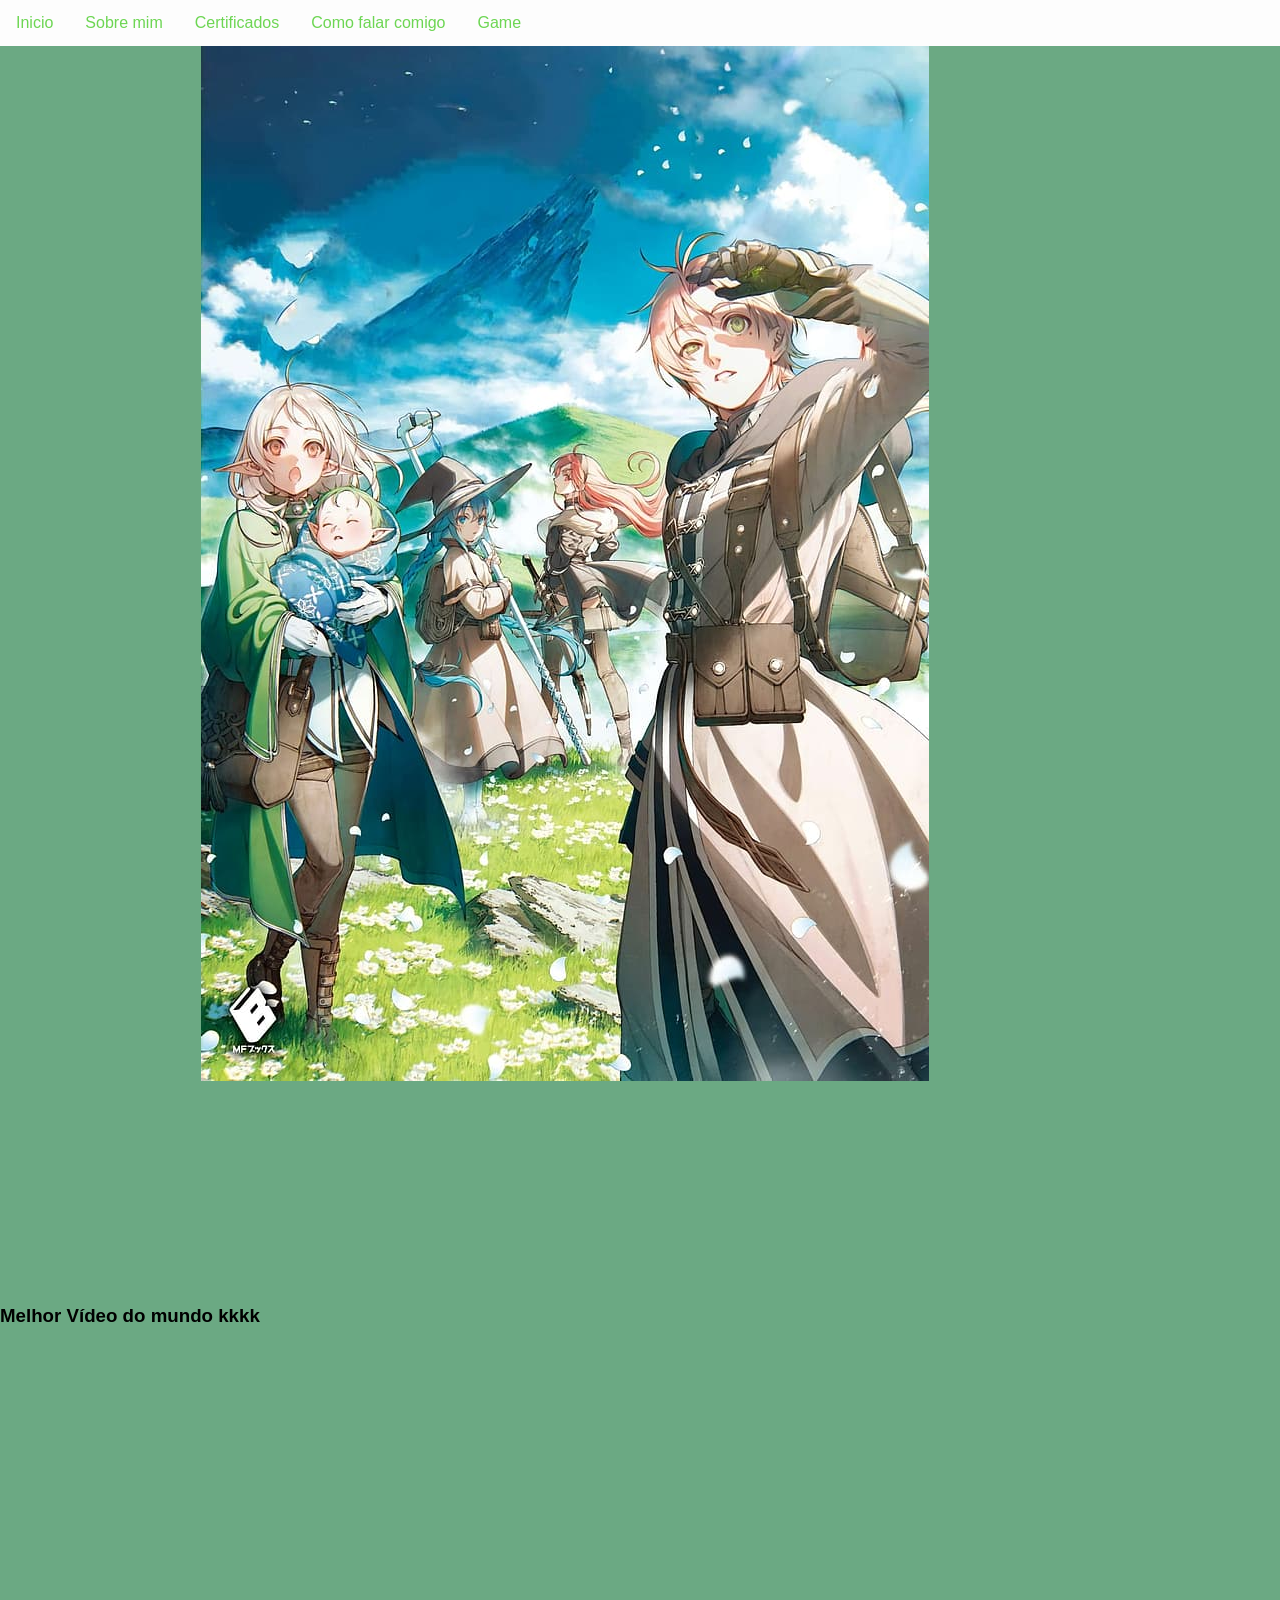
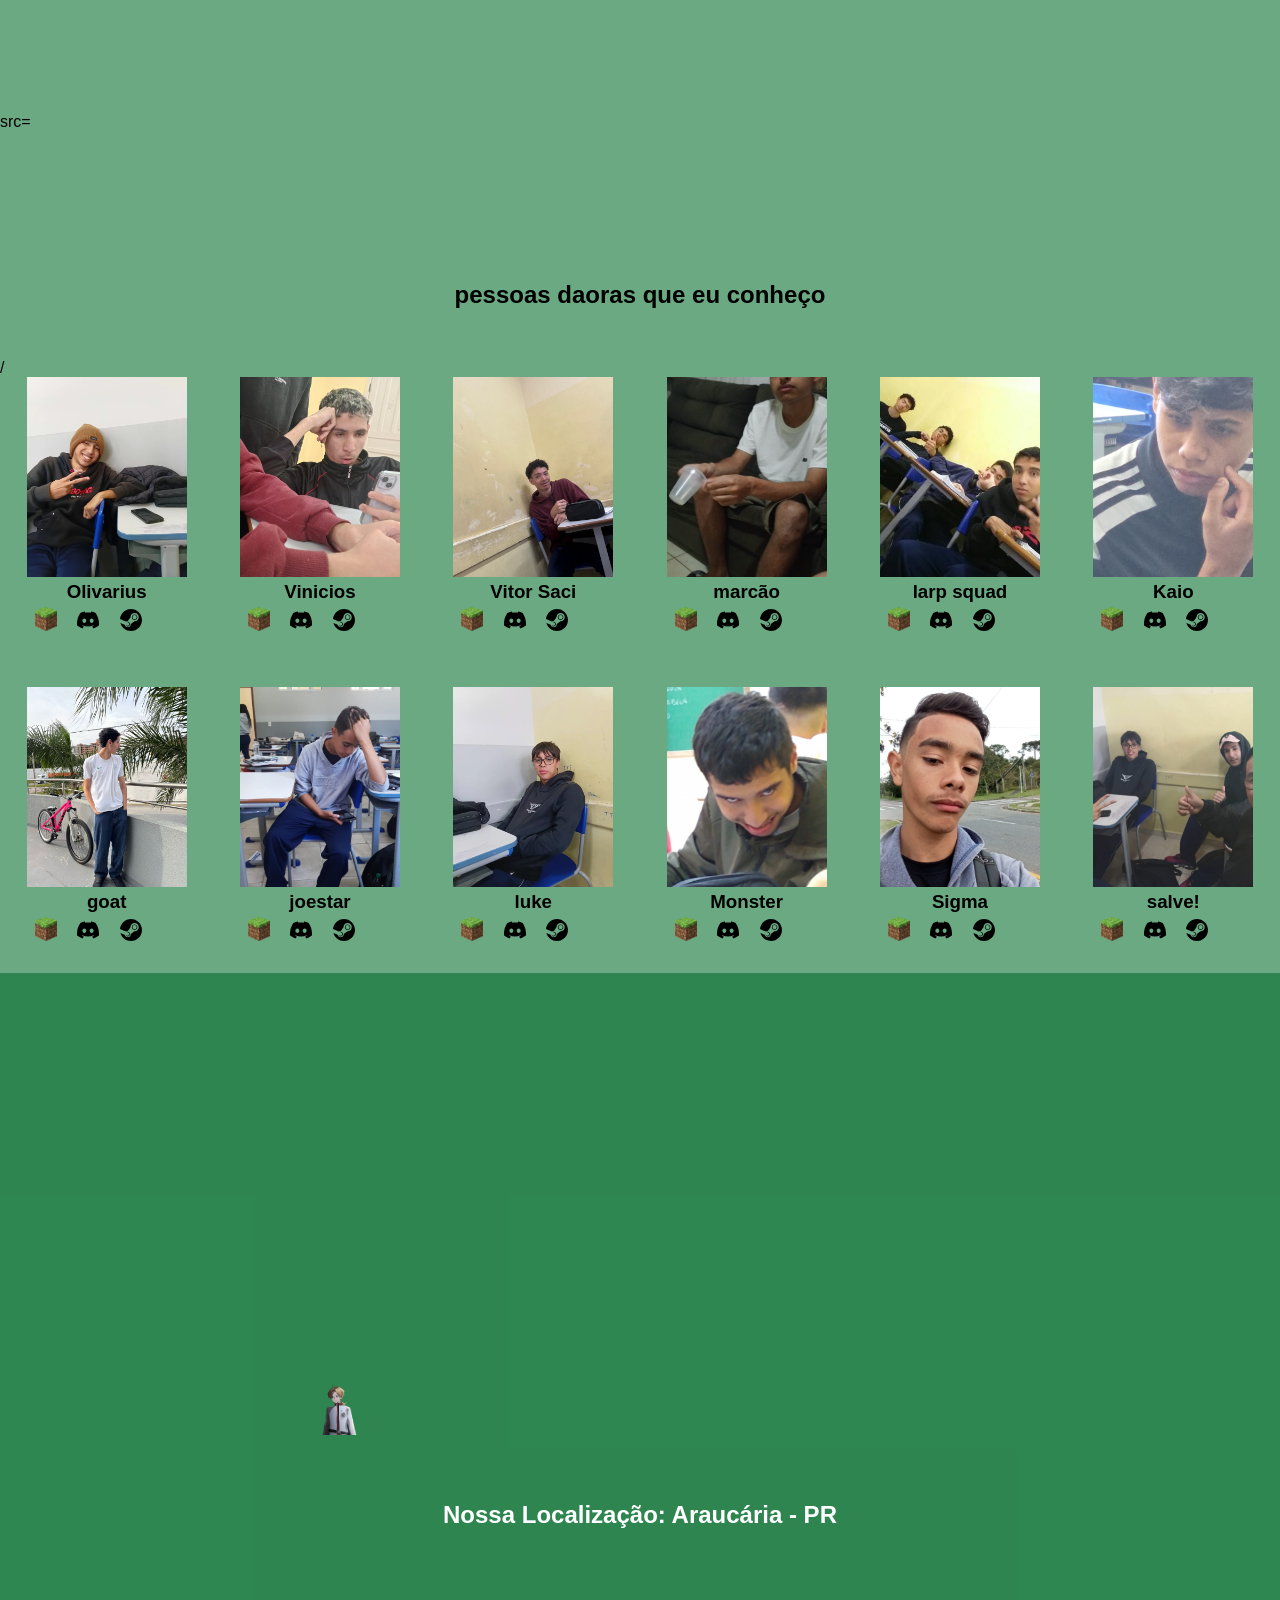
==== index.html @ 77acb453 "299" ====
<!DOCTYPE html>
<html lang="pt-br">
<head>
<meta charset="UTF-8">
<meta name="viewport" content="width=device-width, initial-scale=1.0">
<title>Home | Louis Olivier</title>
<link rel="stylesheet" href="style.css">
<link rel="icon" href="aurazin.jpg">
</head>
<ul>
  <li><a href="index.html">Inicio</a></li>
  <li><a href="sobremim2.html">Sobre mim</a></li>
  <li><a href="certificados.html">Certificados</a></li>
  <li><a href="contato.html">Como falar comigo</a></li>
  <li><a href="jogo.html">Game</a></li>
</ul>
<body>
<!--header é a parte do cabeçalho do site, é o topo da página-->
<header class="cabecalho-itens">
<img class="cabecalho_imagem" src="celular.jpg" alt="Logo da
Página">




<h1 class="titulo_site"></h1>
<div class="sociais">
<img class="sociais" src="whatsapp.png" alt="Logo do Whats da
Escola">
<img class="sociais" src="facebook.png" alt="Facebook da
Escola">
<img class="sociais" src="steam3.svg" alt="instagram da
Escola">
</div>



</header>










<!--Seção estudantes é a parte do paragrafo 2 da página -- "Meninos"-->
<!--altere em "src="estudante_menino_1.png" para src"nome da imagem do menino em
todos abaixo-->
<!--altere em "src="site_school.png" para src"nome da logo em todos abaixo-->
<!--para aumentar os alunos copie a div no edidor que corresponda desde a foto
até os icones abaixo - dúvidas chame o professor-->






<section class="estudante">

    <p class="estudante_titulo">
    <p class="estudante_titulo">
    <div class="container-video">
<h3 class="título-video"> Melhor Vídeo do mundo kkkk </h3>
src=<iframe width="600" height="400" src="https://www.youtube.com/embed/iogQ_97pmSY?si=KPzrPfpcz68SURTI" title="YouTube video player" frameborder="0" allow="accelerometer; autoplay; clipboard-write; encrypted-media; gyroscope; picture-in-picture; web-share" referrerpolicy="strict-origin-when-cross-origin" allowfullscreen></iframe>
    </a>
</p>
<a href="https://www.youtube.com"></a>
    <p class="estudante_titulo">
  <h1 class="estudante_titulo">pessoas daoras que eu conheço</h1>
/</a>


<p> </p>
<div class="estudantes_todos">
<div class="estudante-div">
<img class="estudante-imagem" src="traficante.jpeg" alt="Foto da
turma do 1CDS do ano de 2026">
<h3 class="estudante-nome">Olivarius</h3>



<p> </p>
<img class="estudante-icone" src="Minecraft-PNG-Picture-removebg-preview.png" alt="Link do Site da
escola">
</a>




<img class="estudante-icone" src="discord.svg" alt="Link do
Instagram">
<img class="estudante-icone" src="steam3.svg" alt="Link do Facebook">
</div>

<div class="estudante-div">
<img class="estudante-imagem" src="keyko.jpeg" alt="Foto da
turma do 1CDS do ano de 2026">
<h3 class="estudante-nome">Vinicios</h3>

<p> </p>
<img class="estudante-icone" src="Minecraft-PNG-Picture-removebg-preview.png" alt="Link do Site da
escola"></a>
<img class="estudante-icone" src="discord.svg" alt="Link do
Instagram">
<img class="estudante-icone" src="steam3.svg" alt="Link do Facebook">
</div>

<div class="estudante-div">
<img class="estudante-imagem" src="shadowzin.jpeg" alt="Foto da
turma do 1CDS do ano de 2026">
<h3 class="estudante-nome">Vitor Saci</h3>

<p> </p>
<img class="estudante-icone" src="Minecraft-PNG-Picture-removebg-preview.png" alt="Link do Site da
escola"></a>
<img class="estudante-icone" src="discord.svg" alt="Link do
Instagram">
<img class="estudante-icone" src="steam3.svg" alt="Link do Facebook">
</div>

<div class="estudante-div">
<img class="estudante-imagem" src="palnocuzitos.jpeg" alt="Foto da
turma do 1CDS do ano de 2026">
<h3 class="estudante-nome">marcão</h3>

<p> </p>
<img class="estudante-icone" src="Minecraft-PNG-Picture-removebg-preview.png" alt="Link do Site da
escola"></a>
<img class="estudante-icone" src="discord.svg" alt="Link do
Instagram">
<img class="estudante-icone" src="steam3.svg" alt="Link do Facebook">
</div>

<div class="estudante-div">
<img class="estudante-imagem" src="rapeize.jpeg" alt="Foto da
turma do 1CDS do ano de 2026">
<h3 class="estudante-nome">larp squad</h3>

<p> </p>
<img class="estudante-icone" src="Minecraft-PNG-Picture-removebg-preview.png" alt="Link do Site da
escola"></a>
<img class="estudante-icone" src="discord.svg" alt="Link do
Instagram">
<img class="estudante-icone" src="steam3.svg" alt="Link do Facebook">
</div>

<div class="estudante-div">
<img class="estudante-imagem" src="kaio.jpeg" alt="Foto da
turma do 1CDS do ano de 2026">
<h3 class="estudante-nome">Kaio</h3>

<p> </p>
<img class="estudante-icone" src="Minecraft-PNG-Picture-removebg-preview.png" alt="Link do Site da
escola"></a>
<img class="estudante-icone" src="discord.svg" alt="Link do
Instagram">
<img class="estudante-icone" src="steam3.svg" alt="Link do Facebook">
</div>
</div>
</section>

<!--Seção estudantes é a parte do paragrafo 3 da página -- "Meninas"-->
<!--altere em "src="estudante_menina_1.png" para src"nome da imagem do menina em
todas abaixo-->
<!--altere em "src="site_school.png" para src"nome da logo em todos abaixo-->


<section class="estudante">
<div class="estudantes_todos">
<div class="estudante-div">
<img class="estudante-imagem" src="vinicios.jpeg" alt="Foto da
turma do 1CDS do ano de 2023">
<h3 class="estudante-nome">goat</h3>

<p> </p>
<img class="estudante-icone" src="Minecraft-PNG-Picture-removebg-preview.png" alt="Link do Site da
escola"></a>
<img class="estudante-icone" src="discord.svg" alt="Link do Instagram">
<img class="estudante-icone" src="steam3.svg" alt="Link do Facebook">
</div>

<div class="estudante-div">
<img class="estudante-imagem" src="joseph.jpg" alt="Foto da
turma do 1CDS do ano de 2023">
<h3 class="estudante-nome">joestar</h3>

<p> </p>
<img class="estudante-icone" src="Minecraft-PNG-Picture-removebg-preview.png" alt="Link do Site da
escola"></a>
<img class="estudante-icone" src="discord.svg" alt="Link do Instagram">
<img class="estudante-icone" src="steam3.svg" alt="Link do Facebook">
</div>

<div class="estudante-div">
<img class="estudante-imagem" src="lukeskywalker.jpeg" alt="Foto da
turma do 1CDS do ano de 2023">
<h3 class="estudante-nome">luke</h3>

<p> </p>
<img class="estudante-icone" src="Minecraft-PNG-Picture-removebg-preview.png" alt="Link do Site da
escola"></a>
<img class="estudante-icone" src="discord.svg" alt="Link do Instagram">
<img class="estudante-icone" src="steam3.svg" alt="Link do Facebook">
</div>

<div class="estudante-div">
<img class="estudante-imagem" src="it.jpeg" alt="Foto da
turma do 1CDS do ano de 2023">
<h3 class="estudante-nome">Monster</h3>

<p> </p>
<img class="estudante-icone" src="Minecraft-PNG-Picture-removebg-preview.png" alt="Link do Site da
escola"></a>
<img class="estudante-icone" src="discord.svg" alt="Link do Instagram">
<img class="estudante-icone" src="steam (1).svg" alt="Link do Facebook">
</div>

<div class="estudante-div">
<img class="estudante-imagem" src="sigma.jpeg" alt="Foto da
turma do 1CDS do ano de 2023">
<h3 class="estudante-nome">Sigma</h3>

<p> </p>
<img class="estudante-icone" src="Minecraft-PNG-Picture-removebg-preview.png" alt="Link do Site da
escola"></a>
<img class="estudante-icone" src="discord.svg" alt="Link do Instagram">
<img class="estudante-icone" src="steam3.svg" alt="Link do Facebook">
</div>

<div class="estudante-div">
<img class="estudante-imagem" src="teacher.jpeg" alt="Foto da turma do
1CDS do ano de 2023">
<h3 class="estudante-nome">salve!</h3>

<p> </p>
<img class="estudante-icone" src="Minecraft-PNG-Picture-removebg-preview.png" alt="Link do Site
da escola"></a>
<img class="estudante-icone" src="discord.svg" alt="Link do
Instagram">
<img class="estudante-icone" src="steam3.svg" alt="Link do Facebook">
</div>
</div>
</section>


<!--Seção rodapé é a parte final da paragrafo 3 da página-->
<footer class="escola">
    <img class="logo_rodape" src="Rudeus-Greyrat-Mushoku-Tensei-jpg-removebg-preview (1).png" alt="Logo da Escola">


    <iframe src="https://www.google.com/maps/embed?pb=!1m18!1m12!1m3!1d14392.21319714856!2d-49.3908851!3d-25.5366479!2m3!1f0!2f0!3f0!3m2!1i1024!2i768!4f13.1!3m3!1m2!1s0x94dcf379df4950bf%3A0x280e5f2cf3d33dfc!2sArauc%C3%A1ria%2C%20PR!5e0!3m2!1spt-BR!2sbr!4v1719330000000!5m2!1spt-BR!2sbr5" width="600" height="450" style="border:0;" allowfullscreen="" loading="lazy" referrerpolicy="strict-origin-when-cross-origin"></iframe>

    <h2 class="escola-titulo">Nossa Localização: Araucária - PR</h2>
    <p></p>
    
</footer>
</body>
</html>
---- style.css ----
*{
margin: 0;
padding: 0;
box-sizing: border-box;
}
body {
    background-color: #046e2d96;
    font-family: "Poppins", sans-serif;
}

header {
    background-color: transparent;
    width: 100%;
    padding: 0;
}
.cabecalho-itens{
max-width: 200px;
margin: 0 auto;
display: flex;
align-items: center;
justify-content: center;
}
.cabecalho_image {

    width: 100%;

    max-width: 100vw;

    height: 200px;        

    object-fit: cover;

    display: block;

}
.titulo_site{
padding: 50px;
text-align: center;
width: 50%;
font: 30px;
}
.sociais{
display: flex;
justify-content: flex-end;
width: 25%;
padding-right: 30px;
}
.banner1{
display: flex;
justify-content: center;
}
.estudante_titulo{
padding: 50px;
text-align: center;

}
.estudante-nome{
text-align: center;
}
.estudante-imagem{
width: 120px;
}
.estudante-icone{
width: 38px;
padding: 4px 8px;
}
.estudante{
background-image: background-color(#faae43);
padding: 24px 0;
}

.estudante.div{
text-align: center;
padding: 24px 0;
}
.estudantes_todos{
display: flex;
justify-content: space-around;
}
.escola{
background-color: #046e2d96;
color: white;
display: flex;
justify-content:center;
padding: 24px 0;
text-align:center;
display:block;
}
.escola-titulo{
padding: 50px;
text-align: center;
}
.logo_rodape{
height: 80px;
padding: 12px 0;

}

.link{
color: #ffffff;
text-decoration: none;
}

.estudante_titulo a {
    font-size: 60px;
}

.estudante-imagem {
    width: 160px;
    height: 200px;
    object-fit: cover;
}

ul {
  list-style-type: none;
  margin: 0;
  padding: 0;
  overflow: hidden;
  background-color: #fdfdfd;
}

ul li {
  float: left;
}

ul li a {
  display: block;
  color: rgba(47, 197, 10, 0.7);
  text-align: center;
  padding: 14px 16px;
  text-decoration: none;
}

ul li a:hover {
  background-color: #eeeeea99;
}
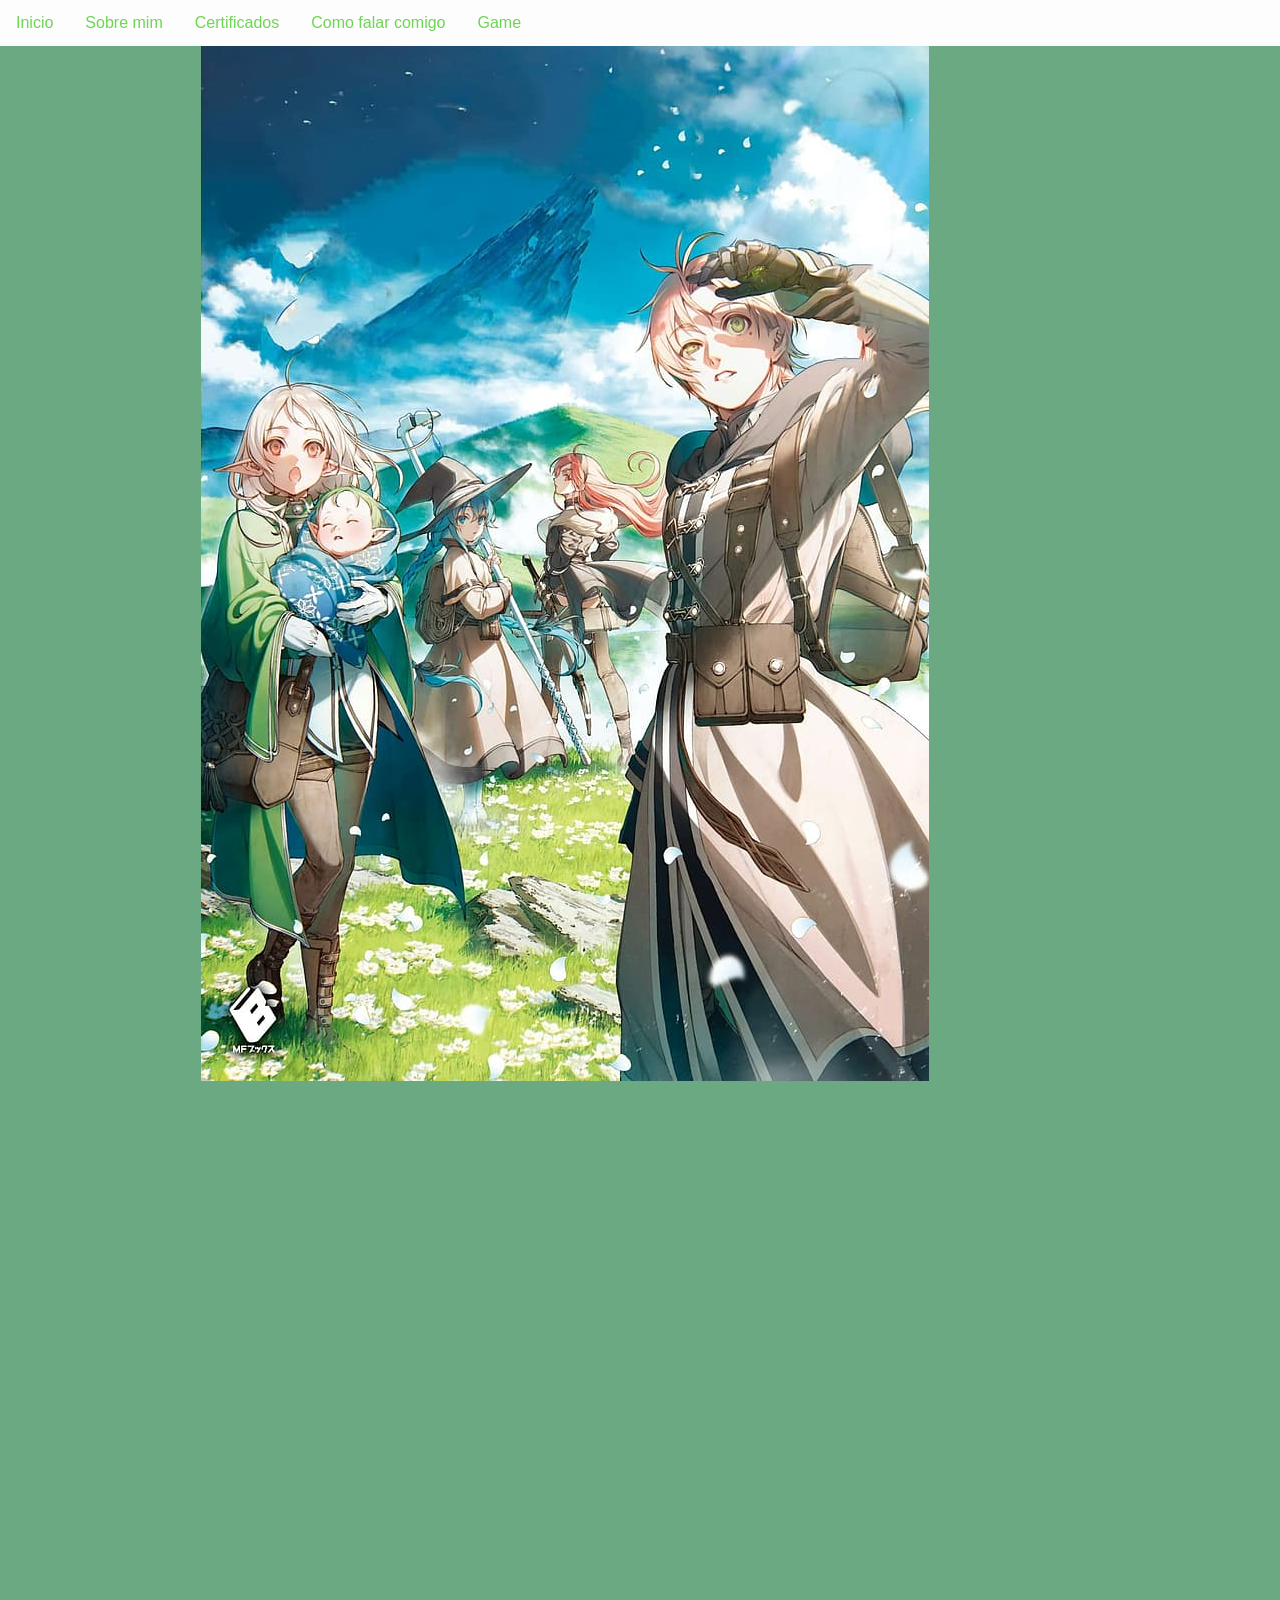
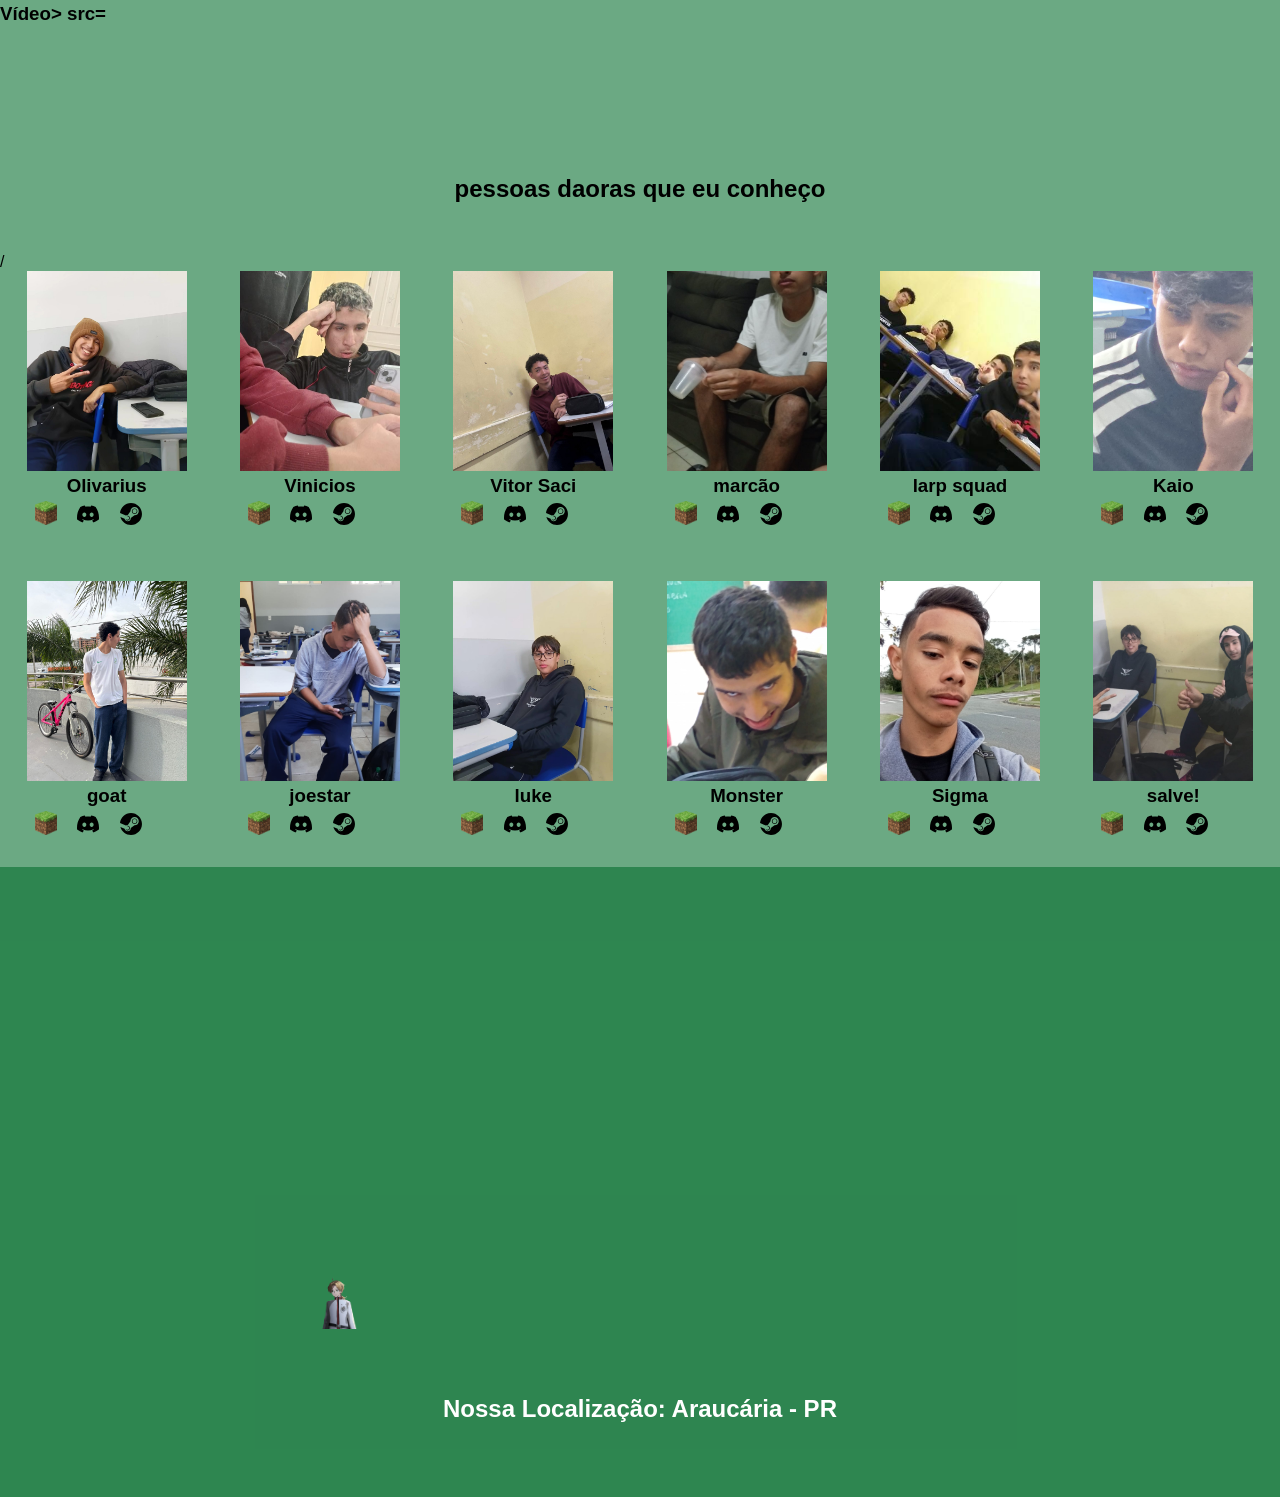
==== commit bfce37f3: "4" ====
--- a/index.html
+++ b/index.html
@@ -63,8 +63,8 @@
     <p class="estudante_titulo">
     <p class="estudante_titulo">
     <div class="container-video">
-<h3 class="título-video"> Melhor Vídeo do mundo kkkk </h3>
-src=<iframe width="600" height="400" src="https://www.youtube.com/embed/iogQ_97pmSY?si=KPzrPfpcz68SURTI" title="YouTube video player" frameborder="0" allow="accelerometer; autoplay; clipboard-write; encrypted-media; gyroscope; picture-in-picture; web-share" referrerpolicy="strict-origin-when-cross-origin" allowfullscreen></iframe>
+<h3 class="título-video"> Vídeo>
+src=<iframe width="560" height="315" src="https://www.youtube.com/embed/tzZoCanh4T0?si=WOPGfGtcEz1v75RH" title="YouTube video player" frameborder="0" allow="accelerometer; autoplay; clipboard-write; encrypted-media; gyroscope; picture-in-picture; web-share" referrerpolicy="strict-origin-when-cross-origin" allowfullscreen></iframe>
     </a>
 </p>
 <a href="https://www.youtube.com"></a>
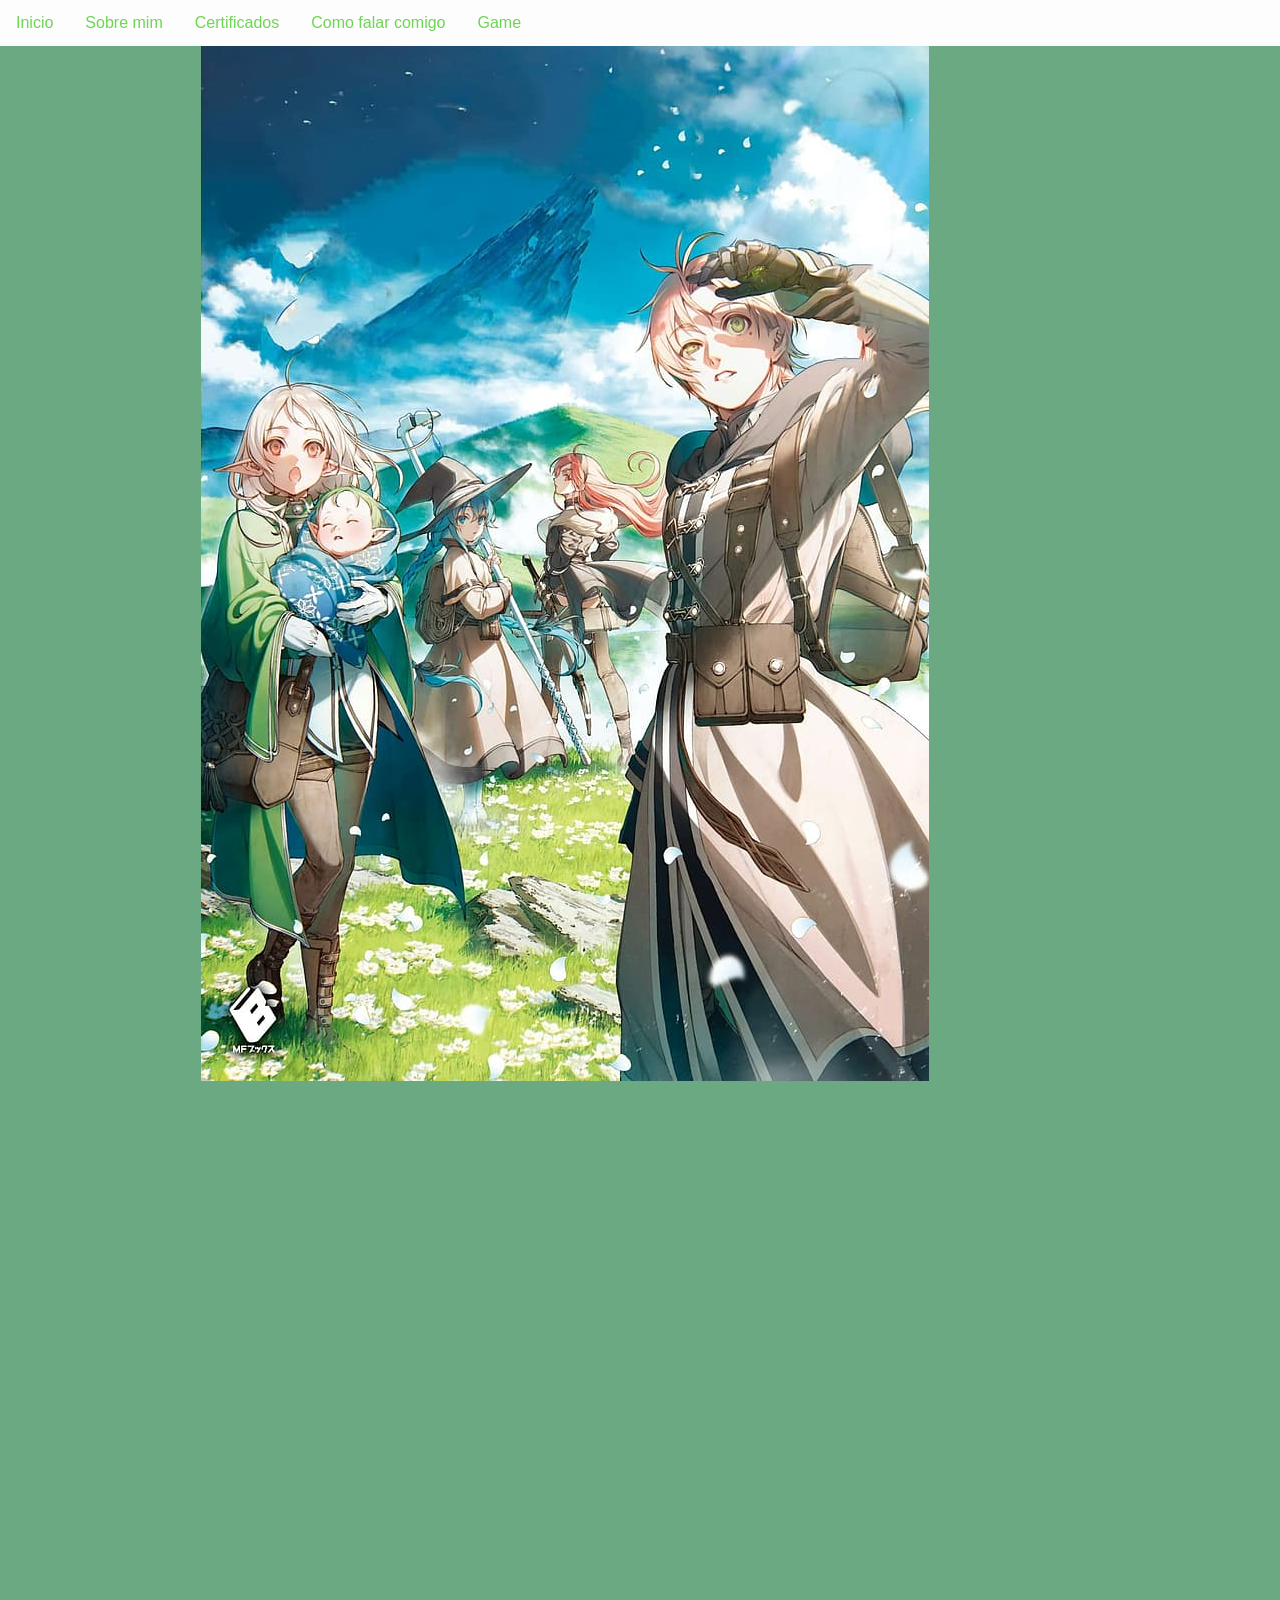
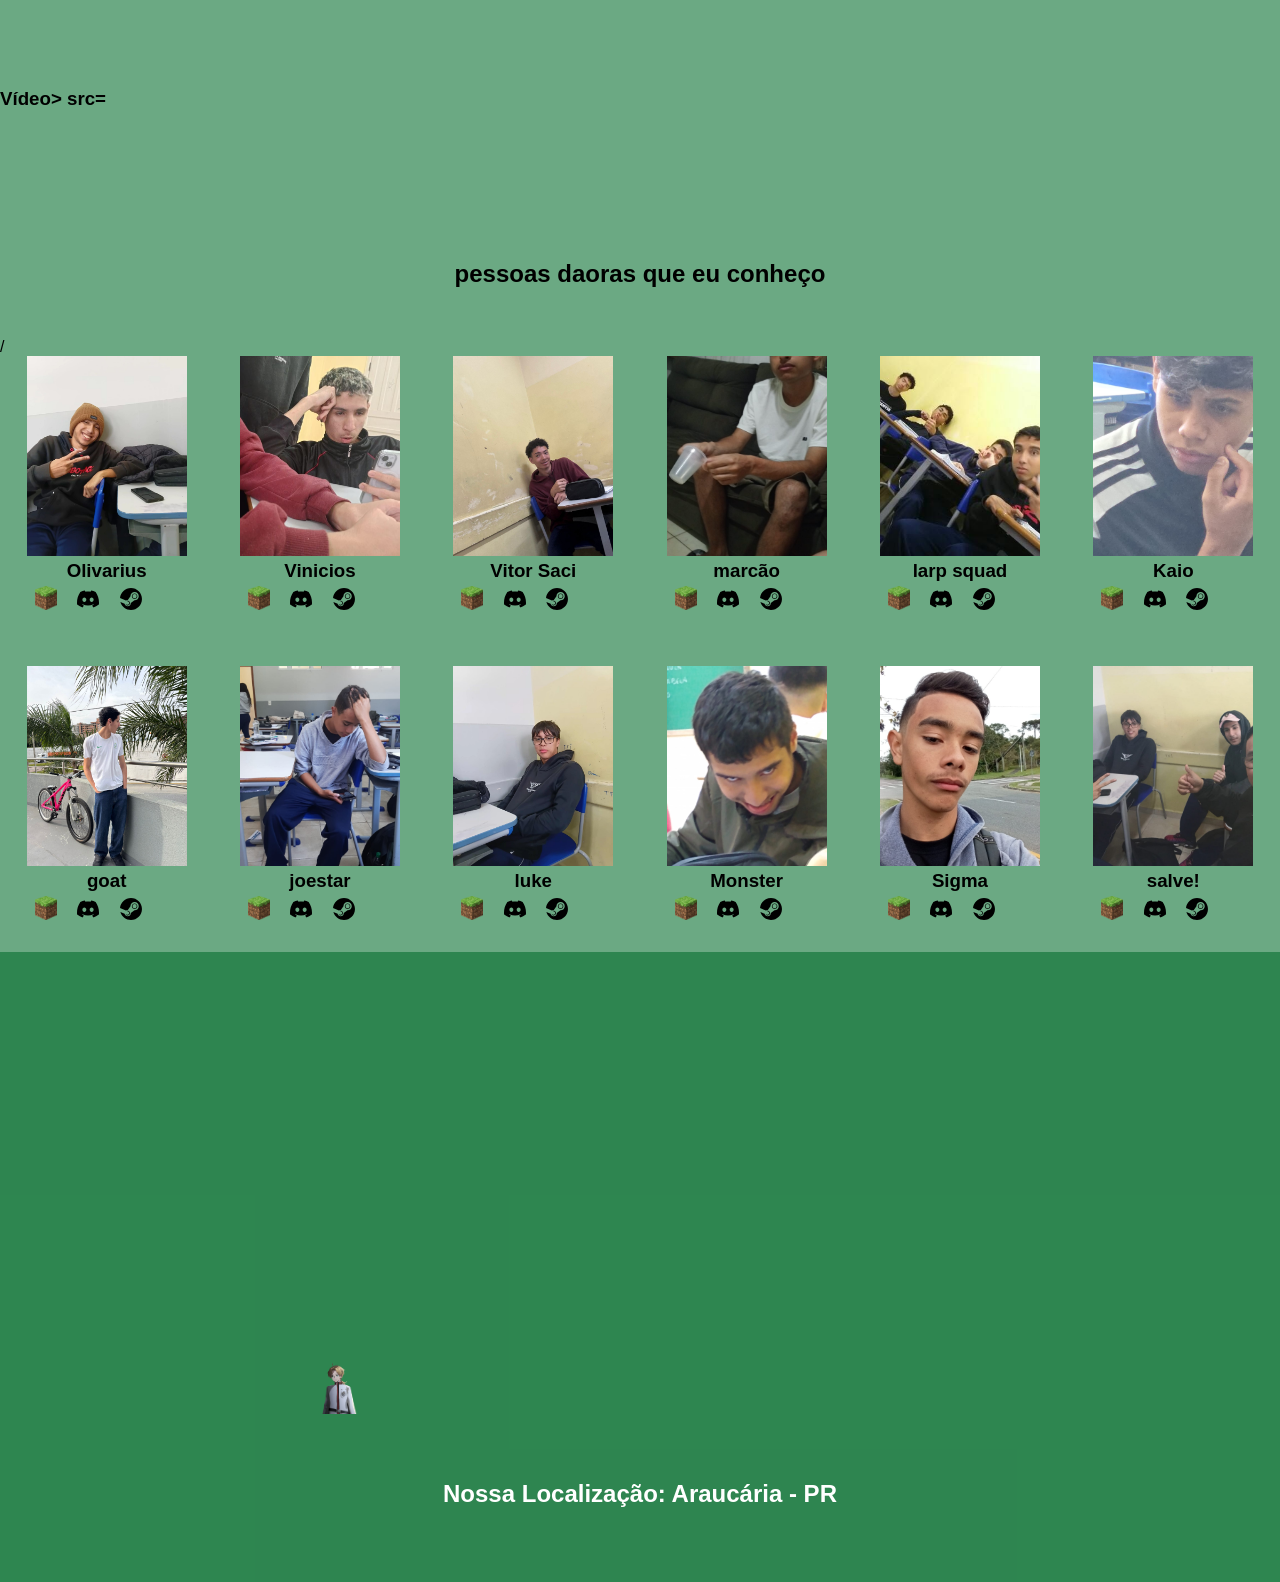
==== commit 7722e2c8: "5" ====
--- a/index.html
+++ b/index.html
@@ -64,7 +64,7 @@
     <p class="estudante_titulo">
     <div class="container-video">
 <h3 class="título-video"> Vídeo>
-src=<iframe width="560" height="315" src="https://www.youtube.com/embed/tzZoCanh4T0?si=WOPGfGtcEz1v75RH" title="YouTube video player" frameborder="0" allow="accelerometer; autoplay; clipboard-write; encrypted-media; gyroscope; picture-in-picture; web-share" referrerpolicy="strict-origin-when-cross-origin" allowfullscreen></iframe>
+src=<iframe width="600" height="400" src="https://www.youtube.com/embed/tzZoCanh4T0?si=WOPGfGtcEz1v75RH" title="YouTube video player" frameborder="0" allow="accelerometer; autoplay; clipboard-write; encrypted-media; gyroscope; picture-in-picture; web-share" referrerpolicy="strict-origin-when-cross-origin" allowfullscreen></iframe>
     </a>
 </p>
 <a href="https://www.youtube.com"></a>
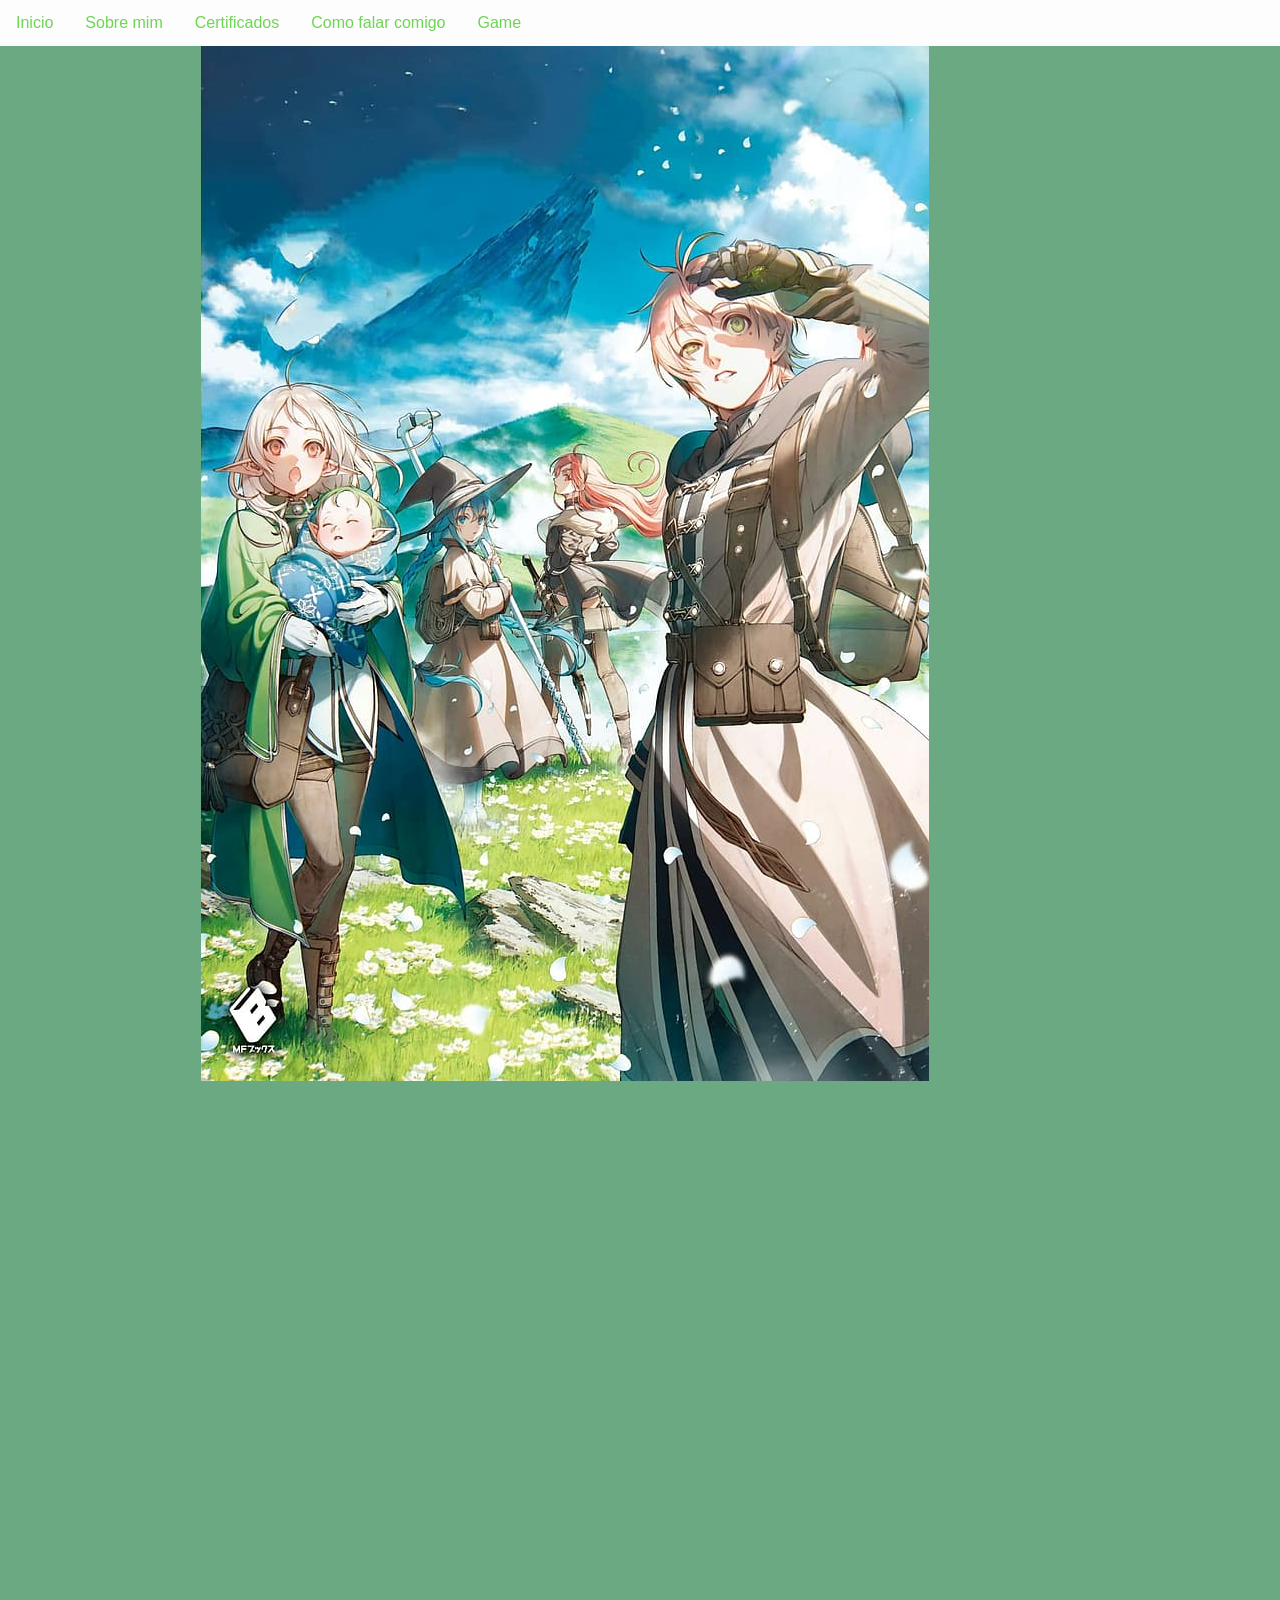
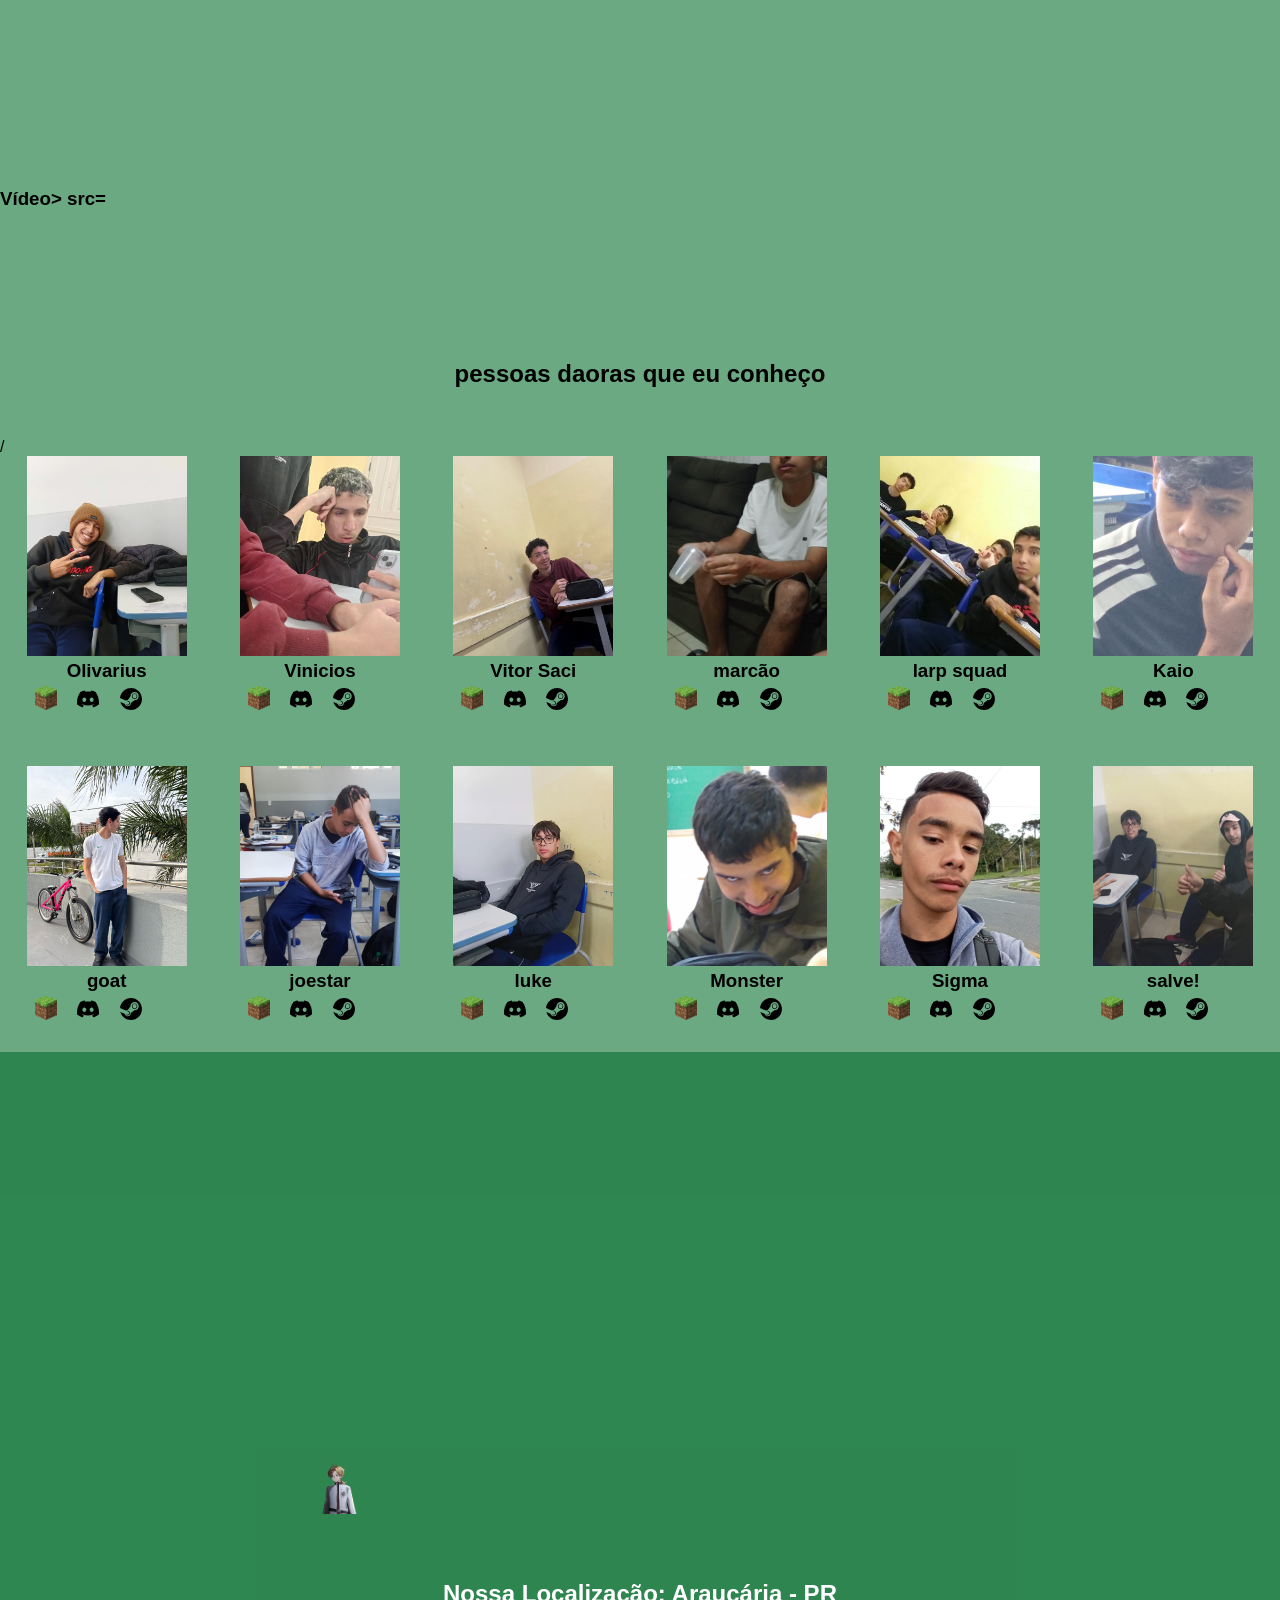
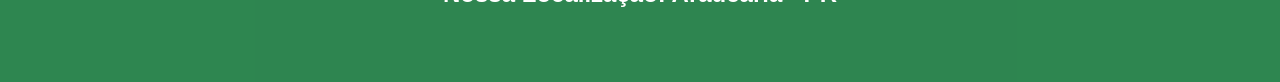
==== commit 0f60000b: "3" ====
--- a/index.html
+++ b/index.html
@@ -64,7 +64,7 @@
     <p class="estudante_titulo">
     <div class="container-video">
 <h3 class="título-video"> Vídeo>
-src=<iframe width="600" height="400" src="https://www.youtube.com/embed/tzZoCanh4T0?si=WOPGfGtcEz1v75RH" title="YouTube video player" frameborder="0" allow="accelerometer; autoplay; clipboard-write; encrypted-media; gyroscope; picture-in-picture; web-share" referrerpolicy="strict-origin-when-cross-origin" allowfullscreen></iframe>
+src=<iframe width="1000" height="500" src="https://www.youtube.com/embed/tzZoCanh4T0?si=WOPGfGtcEz1v75RH" title="YouTube video player" frameborder="0" allow="accelerometer; autoplay; clipboard-write; encrypted-media; gyroscope; picture-in-picture; web-share" referrerpolicy="strict-origin-when-cross-origin" allowfullscreen></iframe>
     </a>
 </p>
 <a href="https://www.youtube.com"></a>
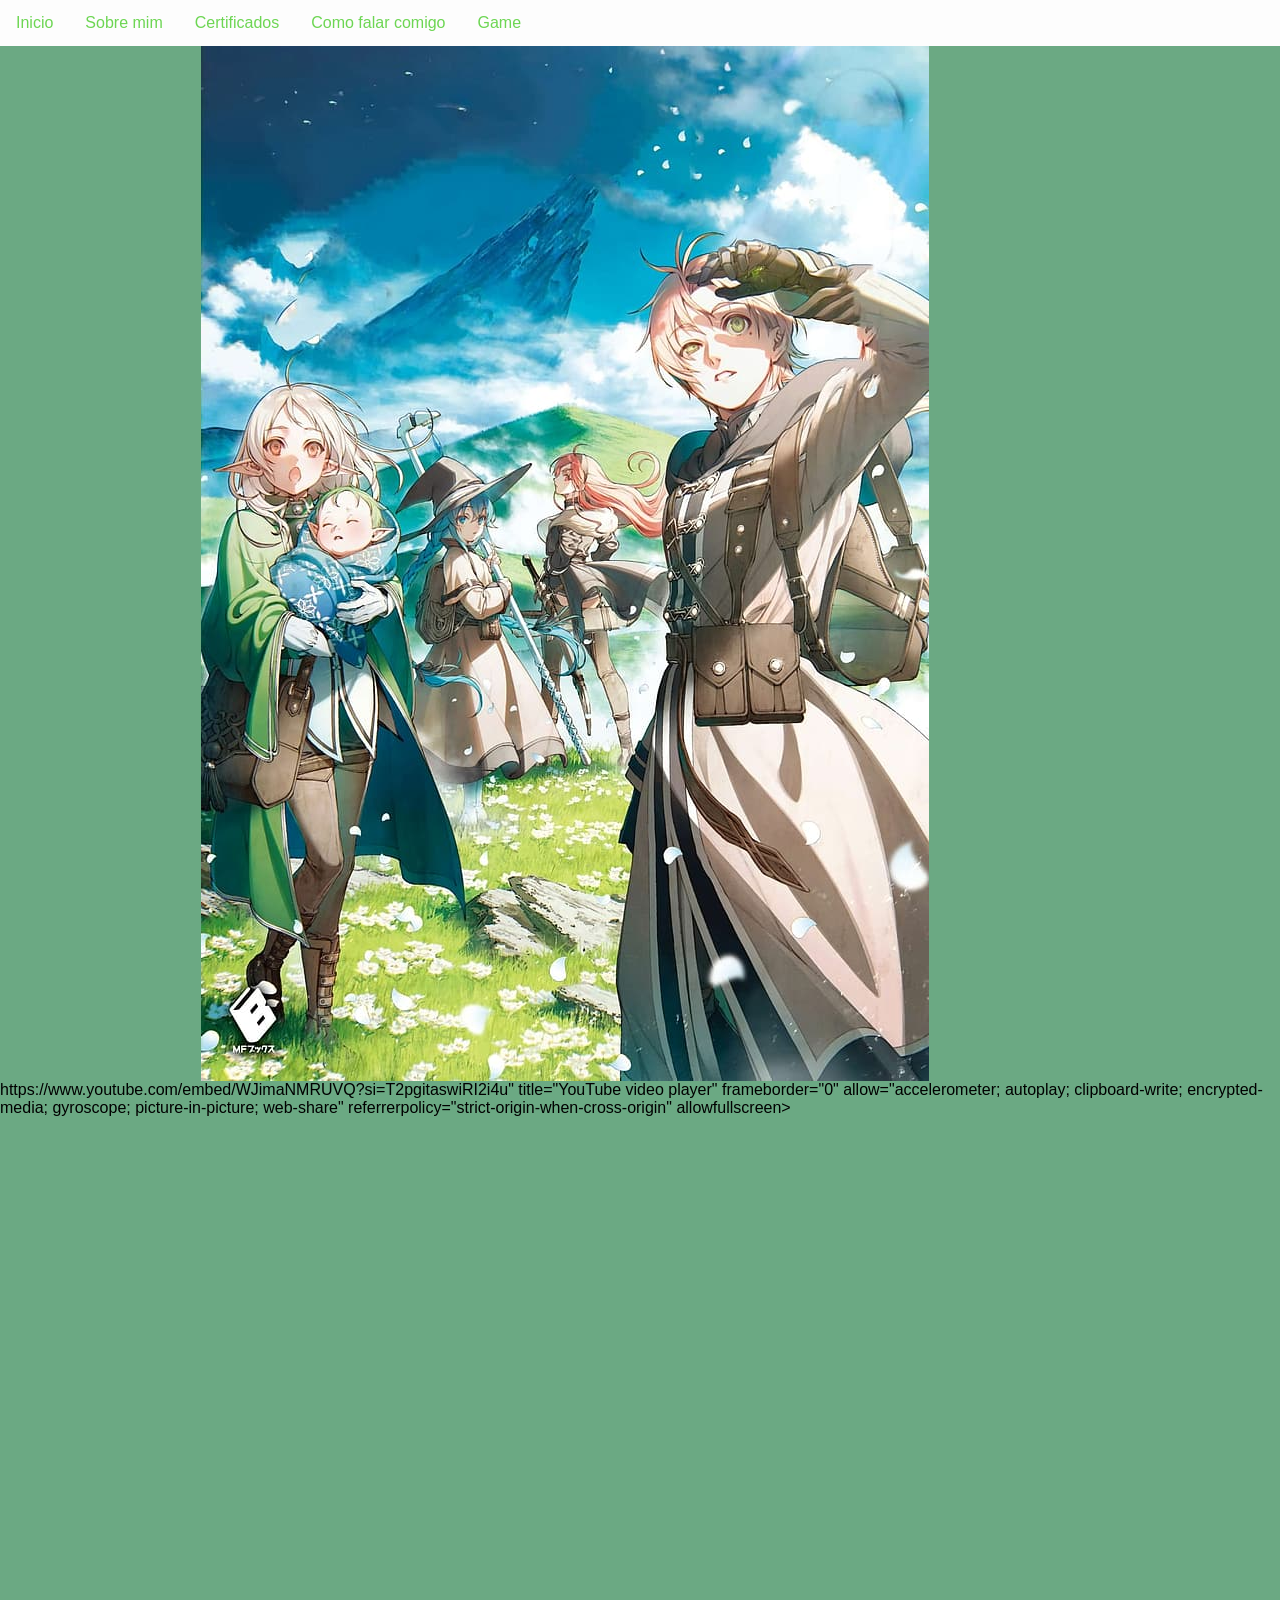
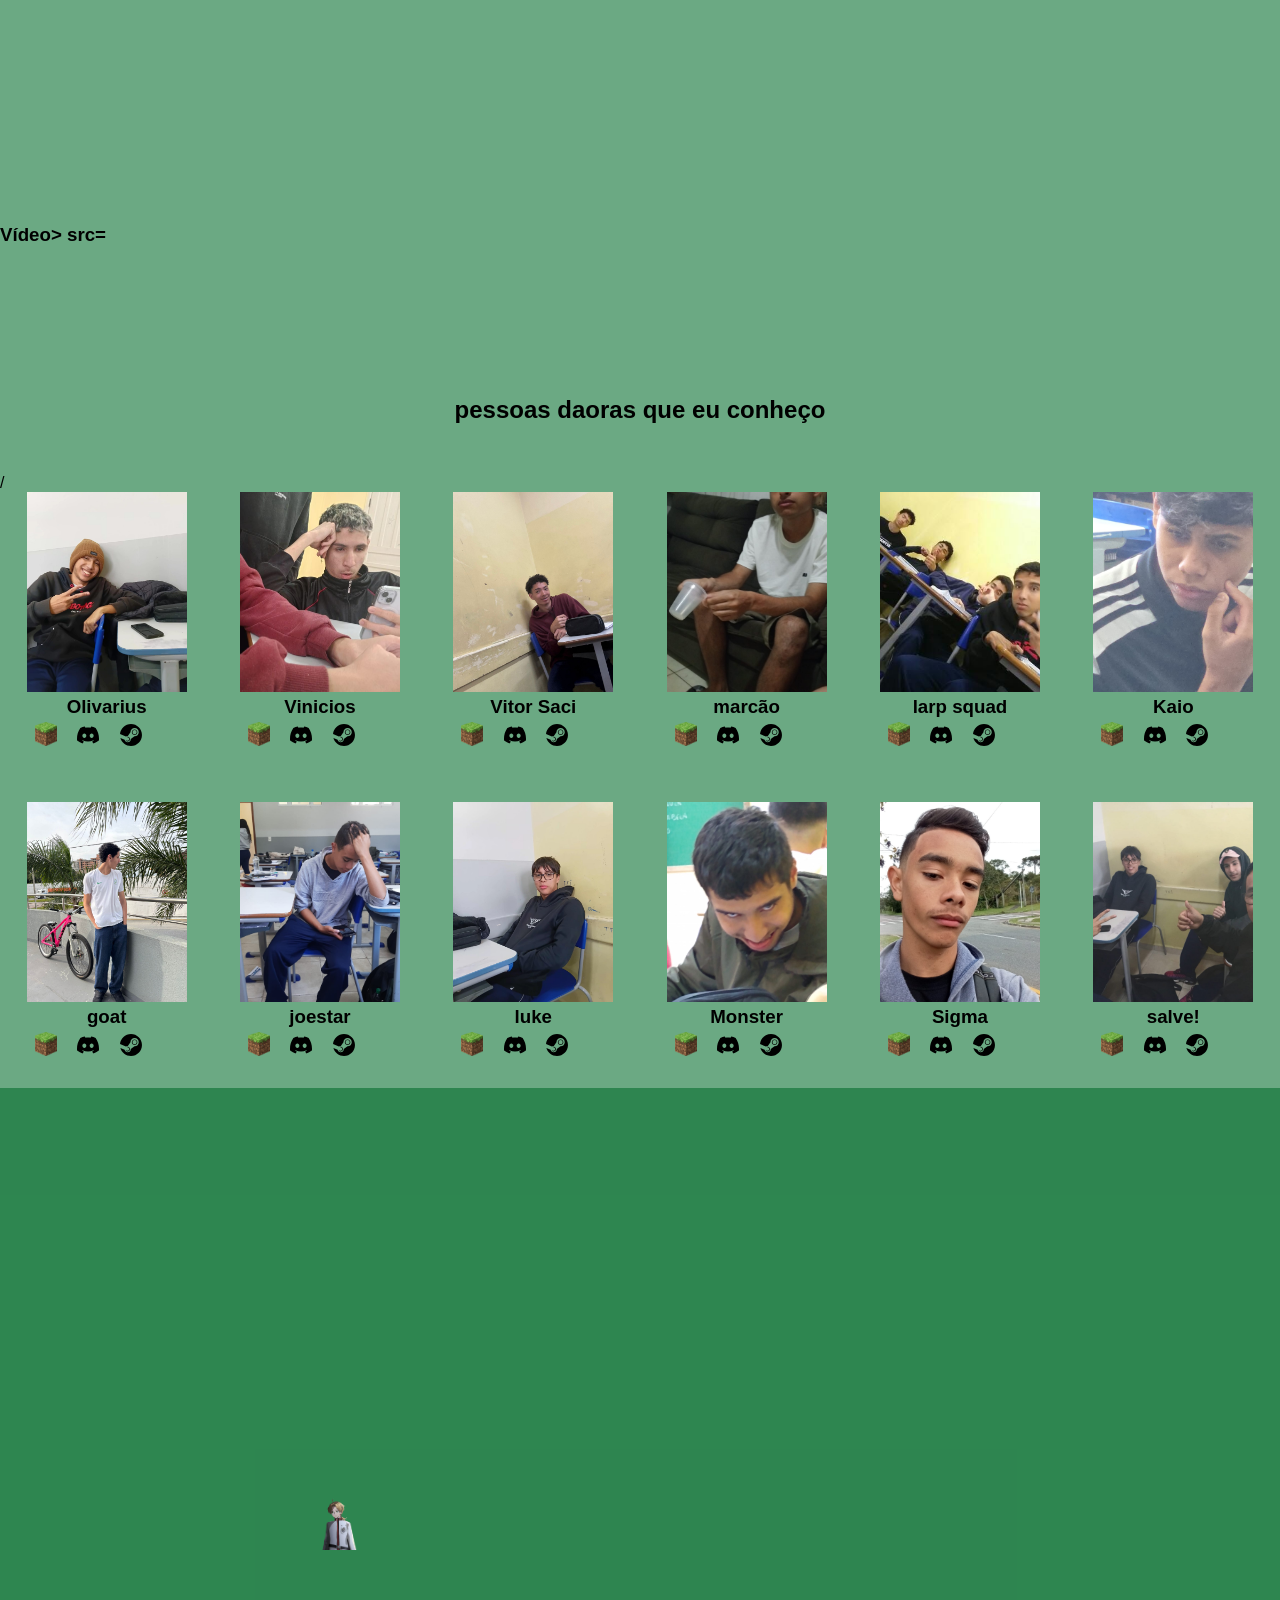
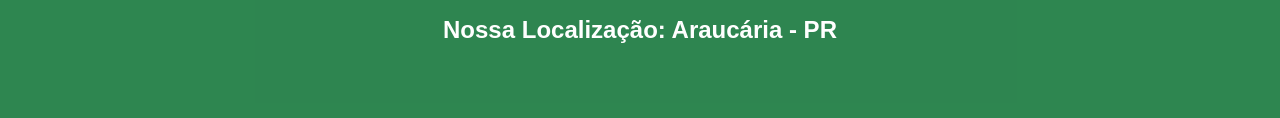
==== commit 556471d5: "3" ====
--- a/index.html
+++ b/index.html
@@ -54,7 +54,7 @@
 até os icones abaixo - dúvidas chame o professor-->
 
 
-
+https://www.youtube.com/embed/WJimaNMRUVQ?si=T2pgitaswiRI2i4u" title="YouTube video player" frameborder="0" allow="accelerometer; autoplay; clipboard-write; encrypted-media; gyroscope; picture-in-picture; web-share" referrerpolicy="strict-origin-when-cross-origin" allowfullscreen></iframe>
 
 
 
@@ -64,7 +64,7 @@
     <p class="estudante_titulo">
     <div class="container-video">
 <h3 class="título-video"> Vídeo>
-src=<iframe width="1000" height="500" src="https://www.youtube.com/embed/tzZoCanh4T0?si=WOPGfGtcEz1v75RH" title="YouTube video player" frameborder="0" allow="accelerometer; autoplay; clipboard-write; encrypted-media; gyroscope; picture-in-picture; web-share" referrerpolicy="strict-origin-when-cross-origin" allowfullscreen></iframe>
+src=<iframe width="1000" height="500" src="https://www.youtube.com/embed/WJimaNMRUVQ?si=T2pgitaswiRI2i4u" title="YouTube video player" frameborder="0" allow="accelerometer; autoplay; clipboard-write; encrypted-media; gyroscope; picture-in-picture; web-share" referrerpolicy="strict-origin-when-cross-origin" allowfullscreen></iframe>
     </a>
 </p>
 <a href="https://www.youtube.com"></a>
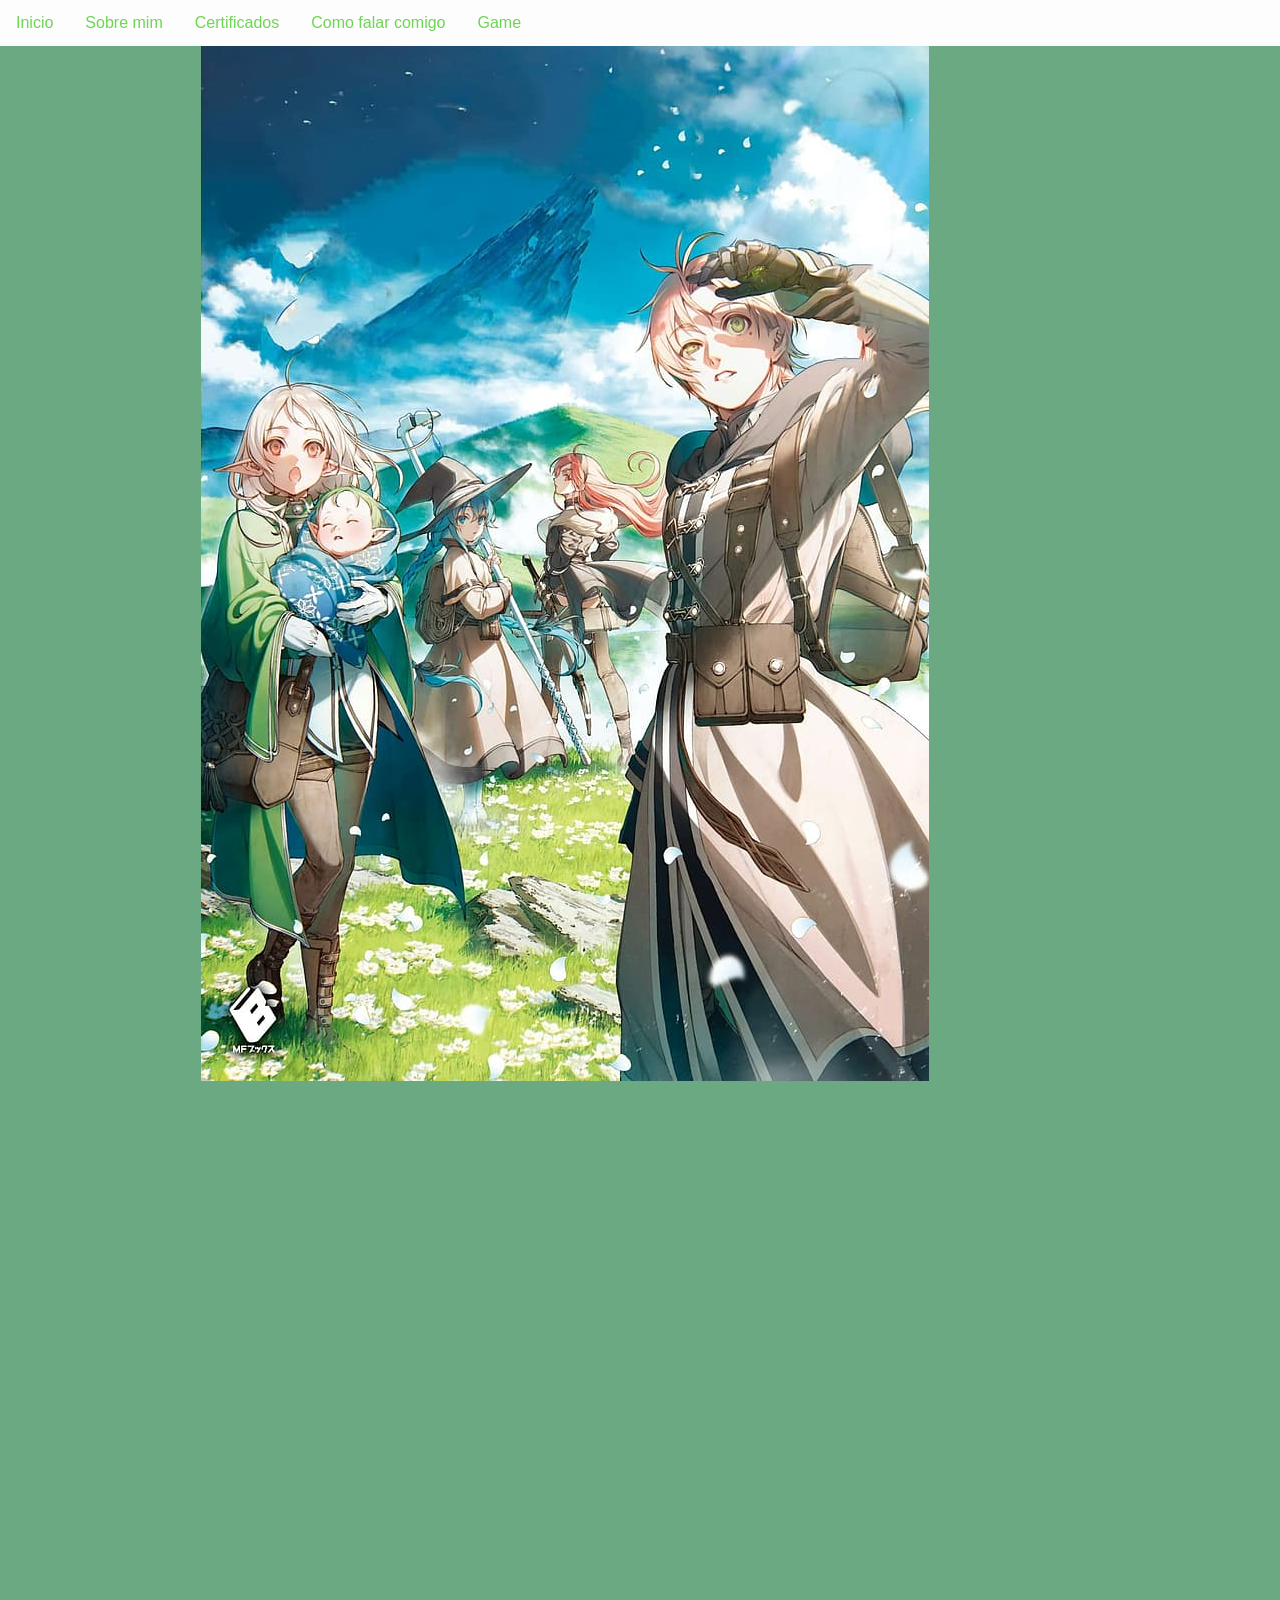
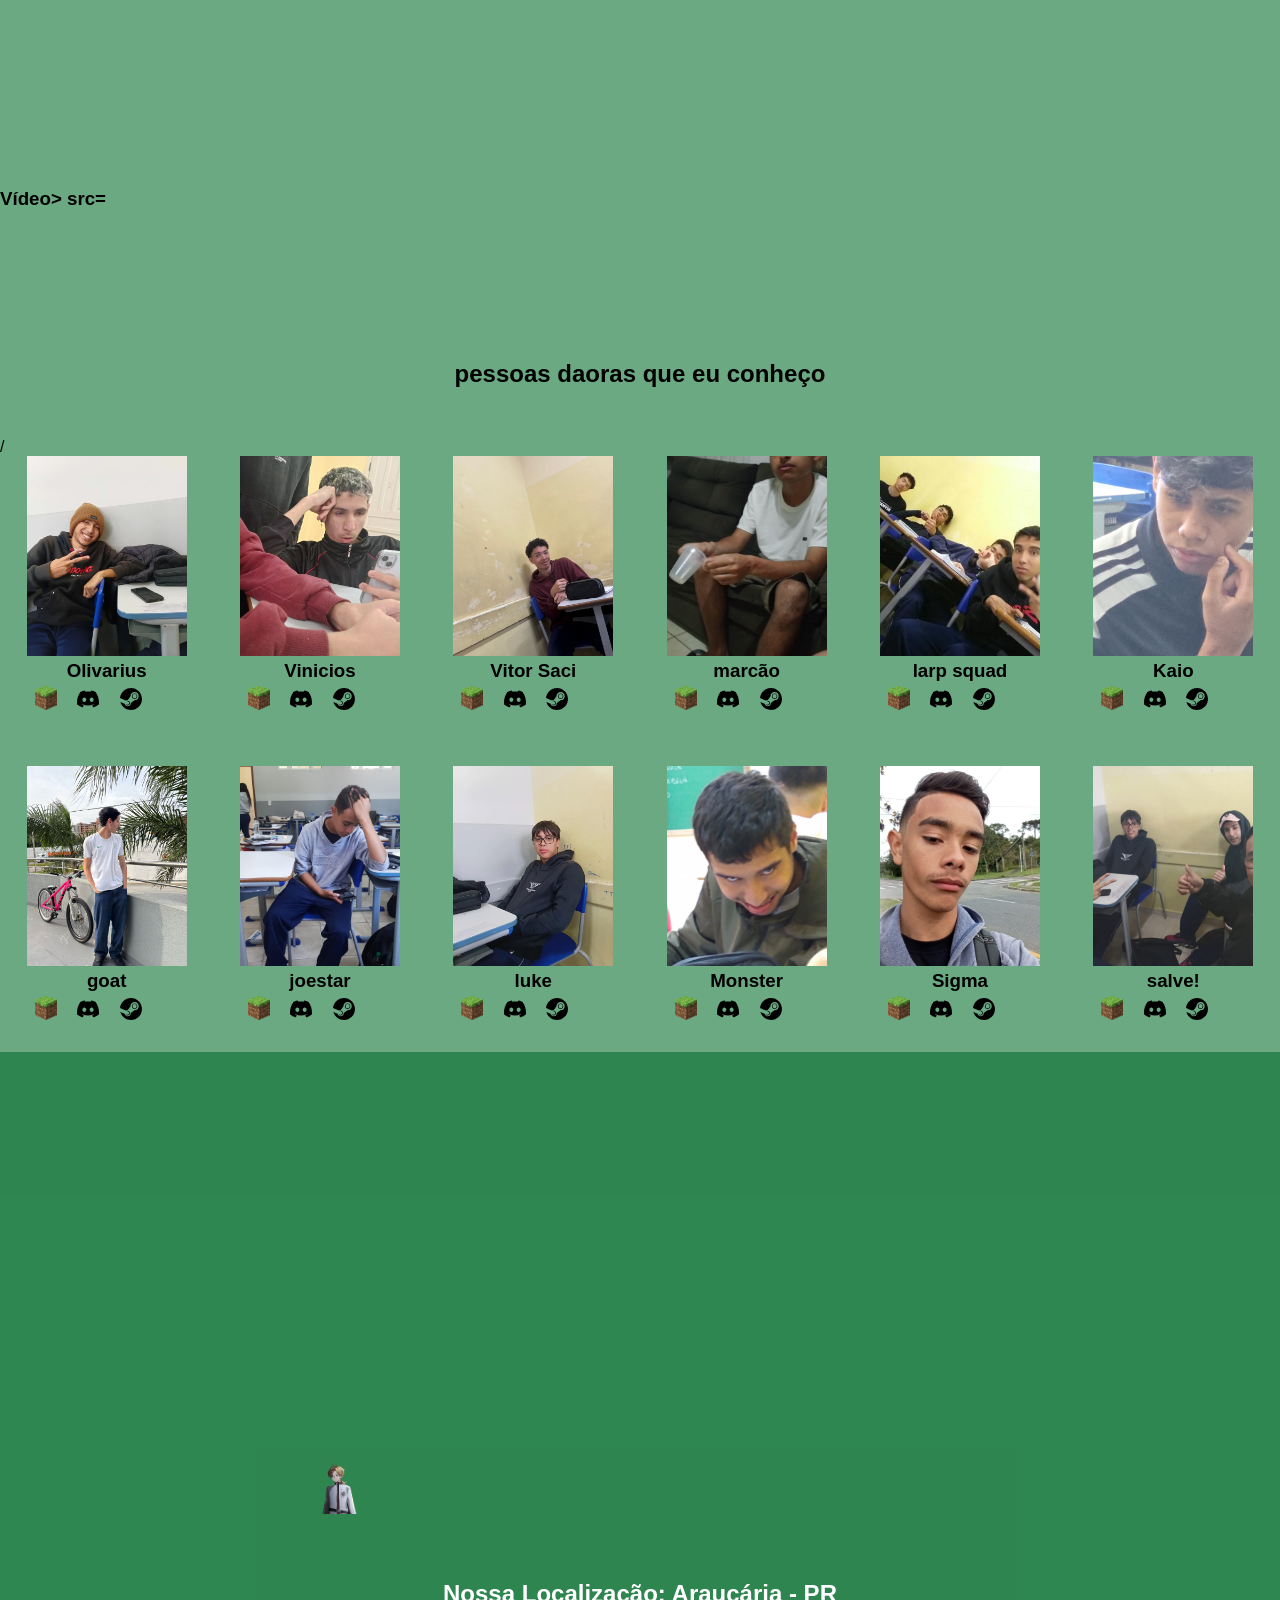
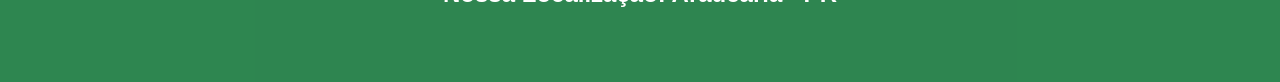
==== commit 4aae2106: "3" ====
--- a/index.html
+++ b/index.html
@@ -54,8 +54,6 @@
 até os icones abaixo - dúvidas chame o professor-->
 
 
-https://www.youtube.com/embed/WJimaNMRUVQ?si=T2pgitaswiRI2i4u" title="YouTube video player" frameborder="0" allow="accelerometer; autoplay; clipboard-write; encrypted-media; gyroscope; picture-in-picture; web-share" referrerpolicy="strict-origin-when-cross-origin" allowfullscreen></iframe>
-
 
 
 <section class="estudante">
